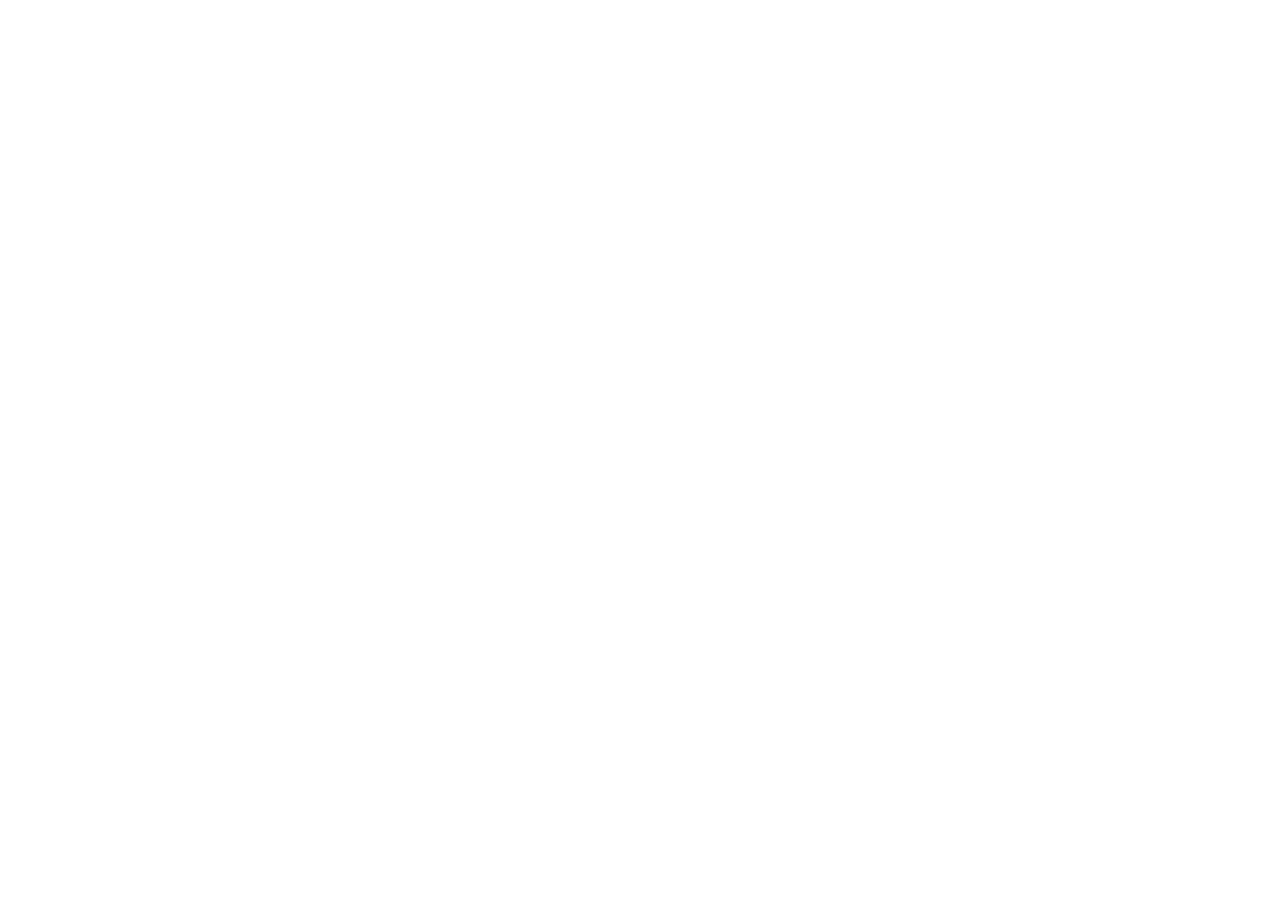
==== note.html @ 990688d2 "added index.html, notes.html and style.css to the repo" ====
<!DOCTYPE html>
<html lang="en">
<head>
    <meta charset="UTF-8">
    <meta http-equiv="X-UA-Compatible" content="IE=edge">
    <meta name="viewport" content="width=device-width, initial-scale=1.0">
    <link rel="stylesheet" href="CSS/style.css">
    <title>Document</title>
</head>
<body>
    
</body>
</html>
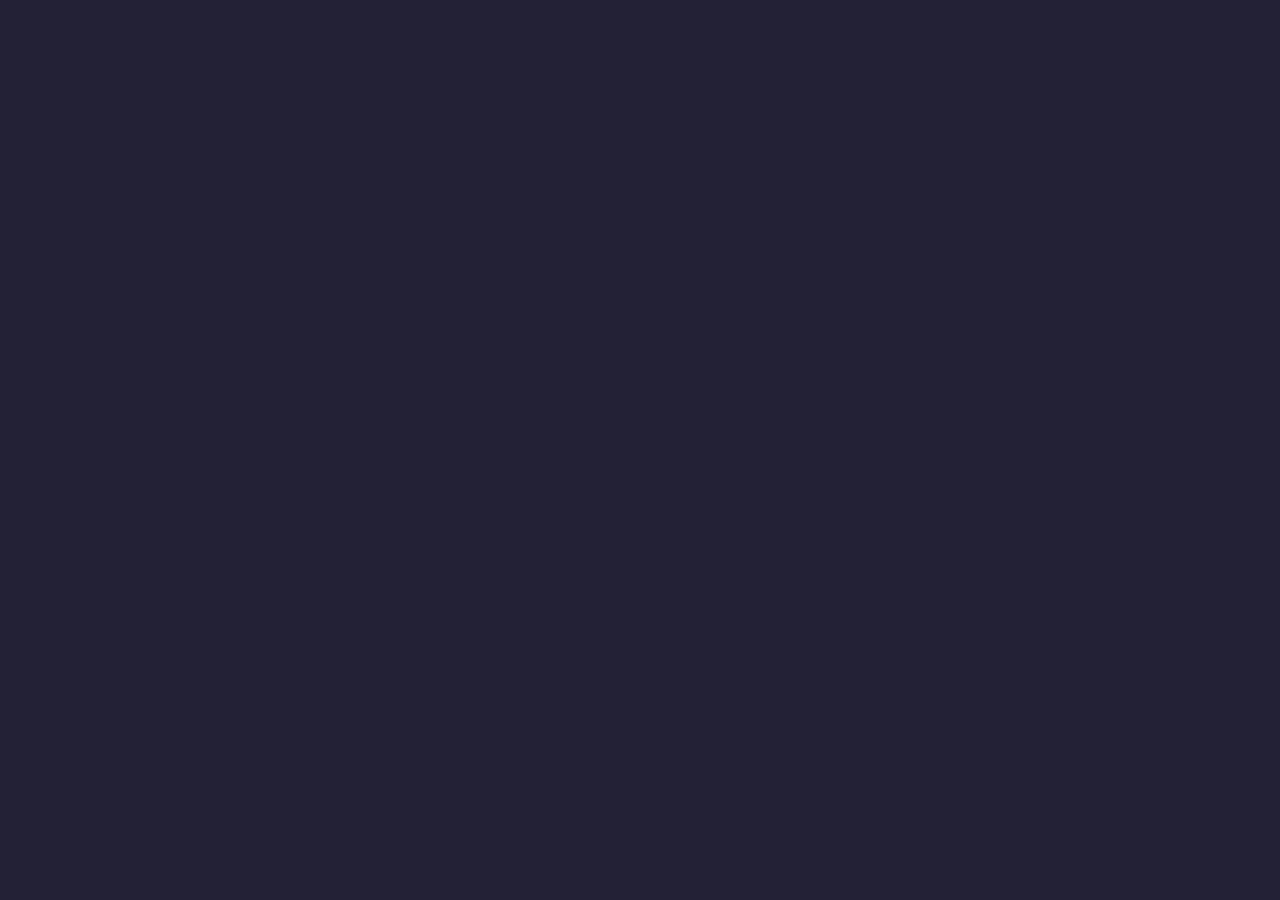
==== commit 46d0e6ae: "added new note button and note section to index.html" ====
--- a/note.html
+++ b/note.html
@@ -4,6 +4,9 @@
     <meta charset="UTF-8">
     <meta http-equiv="X-UA-Compatible" content="IE=edge">
     <meta name="viewport" content="width=device-width, initial-scale=1.0">
+    <link rel="preconnect" href="https://fonts.googleapis.com">
+    <link rel="preconnect" href="https://fonts.gstatic.com" crossorigin>
+    <link href="https://fonts.googleapis.com/css2?family=Courier+Prime&display=swap" rel="stylesheet">
     <link rel="stylesheet" href="CSS/style.css">
     <title>Document</title>
 </head>
--- a/CSS/style.css
+++ b/CSS/style.css
@@ -0,0 +1,84 @@
+body {
+    background-color: #232136;
+    margin: 0;
+}
+
+p {
+    color: #e0def4;
+    font-size: 14px;
+}
+
+h1 {
+    font-family: 'Courier Prime', monospace;
+    font-size: 20px;
+    color: #e0def4;
+    margin-top: 26px;
+}
+
+header {
+    display: flex;
+    flex-direction: row-reverse;
+    padding-left: 10px;
+    padding-right: 10px;
+    background-color: #56526e;
+}
+
+.index-nav {
+    width: 175px;
+    height: auto;
+}
+
+.topbar {
+    list-style: none;
+    display: flex;
+    flex-direction: row;
+    justify-content: space-around;
+}
+
+a {
+    color: #e0def4;
+    text-decoration: none;
+    font-size: 18px;
+}
+
+a:hover {
+    color: #ea9a97;
+}
+
+a:visited {
+    text-decoration: underline;
+}
+
+footer {
+    position: fixed;
+    left: 0;
+    bottom: 0;
+    width: 100%;
+    text-align: center;
+}
+
+.note-button {
+    color: #e0def4;
+    border: none;
+    background-color: #232136;
+    text-align: center;
+    font-size: 32px;
+    margin: 12px 12px;
+    padding: 8px 12px;
+    border-radius: 47%;
+}
+
+.note-button:hover {
+    background-color: #56526e;
+}
+
+.main-container {
+    width: 25%;
+    padding-left: 25%;
+    padding-top: 6%;
+    display: flex;
+    flex-direction: row;
+    justify-content: space-evenly;
+}
+
+
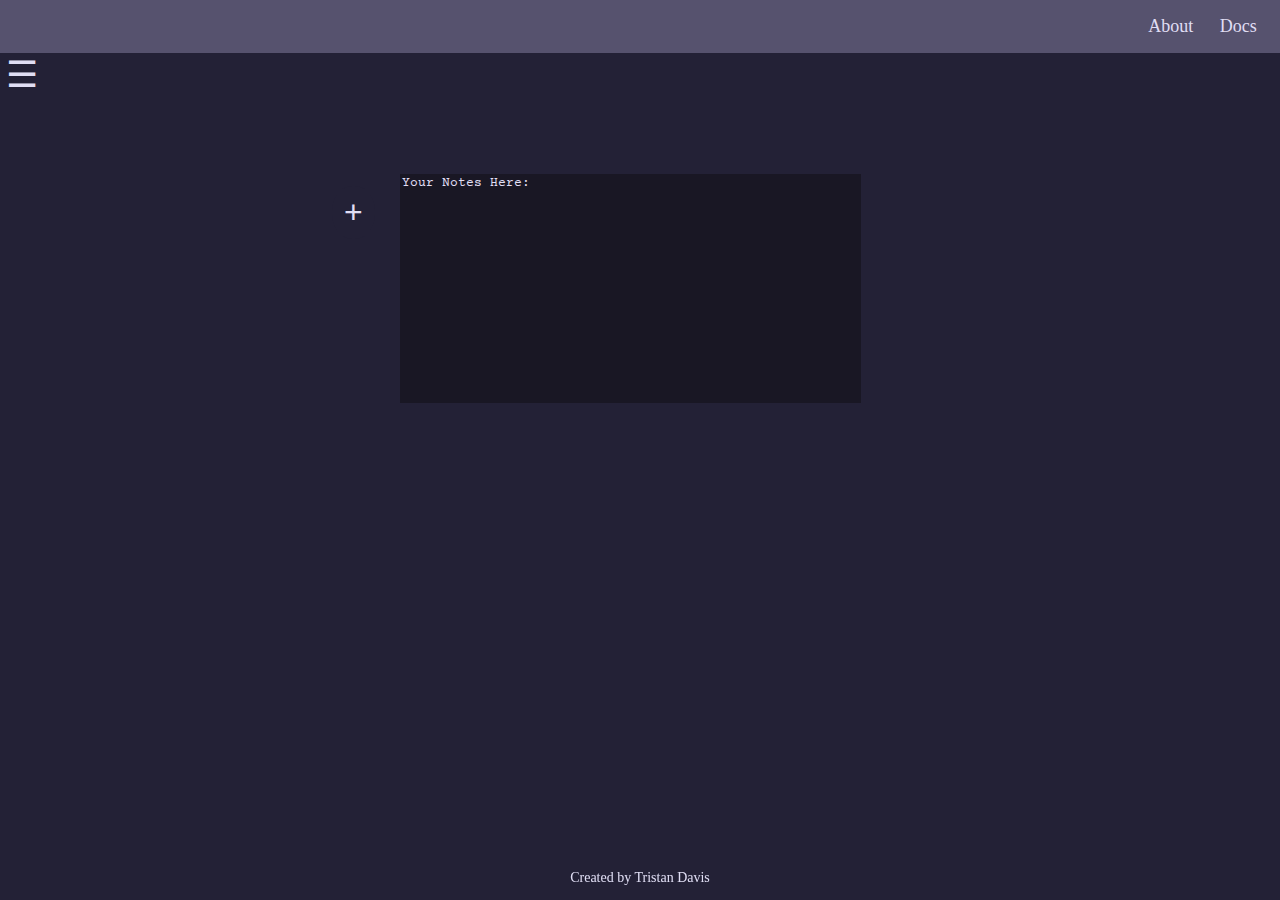
==== commit 490a1e42: "added navbar, button and text area to note.html. Has same styling as index.html" ====
--- a/note.html
+++ b/note.html
@@ -8,9 +8,31 @@
     <link rel="preconnect" href="https://fonts.gstatic.com" crossorigin>
     <link href="https://fonts.googleapis.com/css2?family=Courier+Prime&display=swap" rel="stylesheet">
     <link rel="stylesheet" href="CSS/style.css">
-    <title>Document</title>
+    <title>Note</title>
 </head>
 <body>
-    
+    <header>
+        <nav class="index-nav">
+            <ul class="topbar">
+                <li><a href="#">About</a></li>
+                <li><a href="#">Docs</a></li>
+            </ul>
+        </nav>
+    </header>
+    <main>
+        <button class="open-nav">☰</button>
+        <div class="main-container">
+            <div class="note-area">
+                <div class="note-button-div">
+                    <button class="note-button" type="button">+</button>
+                </div>
+                <div class="title-button-div">
+                    <textarea placeholder="Your Notes Here:" cols="55" rows="15"></textarea>
+                </div>
+            </div>
+    </main>
+    <footer>
+        <p>Created by Tristan Davis</p>
+</footer>
 </body>
 </html>--- a/CSS/style.css
+++ b/CSS/style.css
@@ -10,7 +10,7 @@
 
 h1 {
     font-family: 'Courier Prime', monospace;
-    font-size: 20px;
+    font-size: 18px;
     color: #e0def4;
     margin-top: 26px;
 }
@@ -81,4 +81,60 @@
     justify-content: space-evenly;
 }
 
+.open-nav {
+    color: #e0def4;
+    border: none;
+    background-color: #232136;
+    font-size: 36px;
+}
 
+.open-nav:hover {
+    color: #ea9a97;
+}
+
+.note-area {
+    width: 100%;
+}
+
+.note-button-div {
+    width: 25%;
+    float: left;
+}
+
+.title-button-div {
+    margin-left: 25%;
+}
+
+textarea {
+    background-color: #191724;
+    border: none;
+    outline: none;
+    color: #e0def4;
+    resize: none;
+}
+
+::placeholder {
+    color: #e0def4;
+    font-family: 'Courier Prime', monospace;
+}
+
+@media screen and (max-width: 600px) {
+    h1, p, a {
+        font-size: 12px;
+    }
+
+    .main-container {
+        display: flex;
+        justify-content: space-around;
+    }
+
+    .main-container h1 {
+        margin: 30px 20px;
+        white-space: nowrap;
+    }
+
+    .note-button {
+        font-size: 22px;
+    }
+}
+
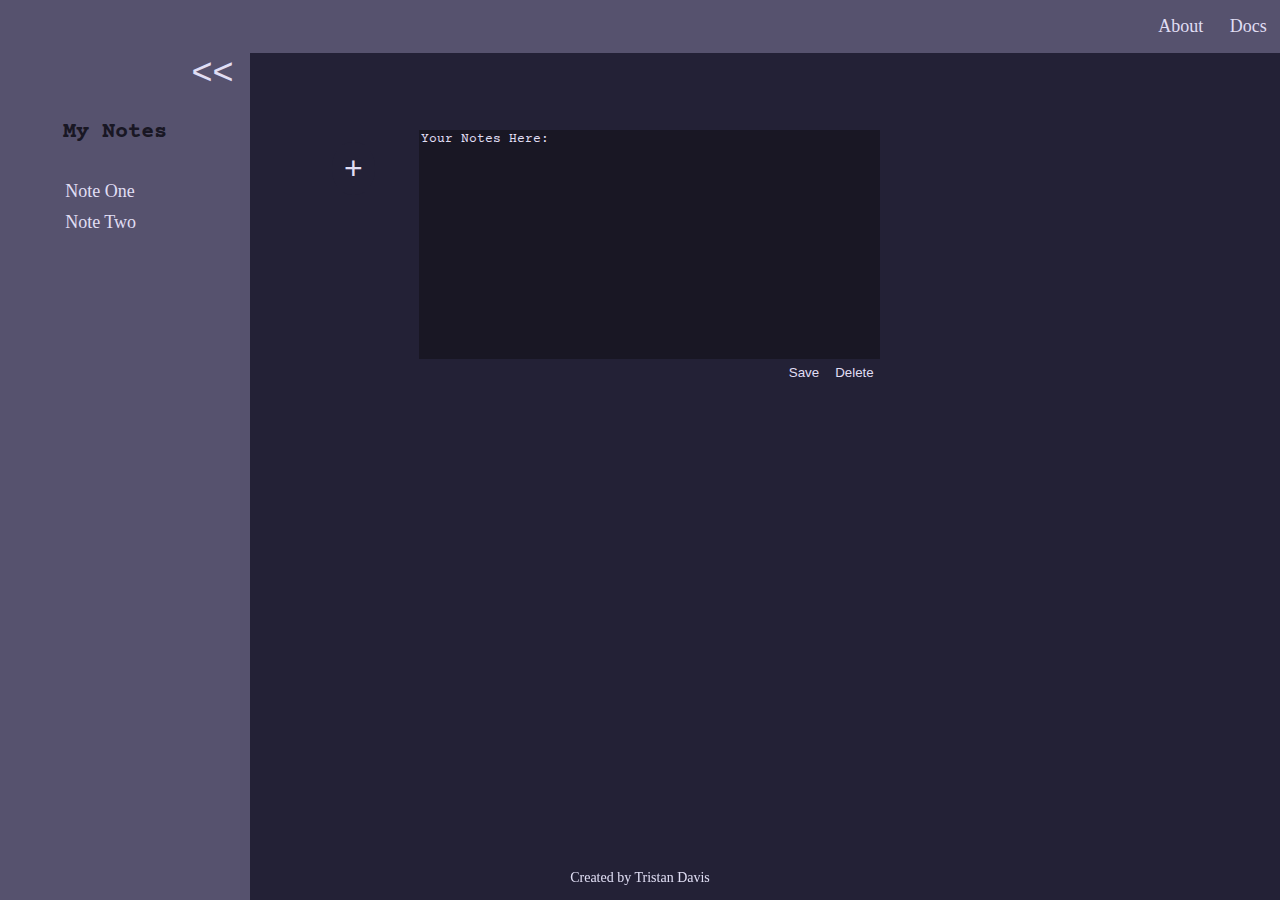
==== commit f4025216: "added a save and delete button to the text area in note.html" ====
--- a/note.html
+++ b/note.html
@@ -19,8 +19,17 @@
             </ul>
         </nav>
     </header>
+    <aside>
+        <div class="sidenav">
+            <button class="open-nav"> << </button>
+            <h1>My Notes</h1>
+            <ul>
+                <li>Note One</li>
+                <li>Note Two</li>
+            </ul>
+        </div>
+    </aside>
     <main>
-        <button class="open-nav">☰</button>
         <div class="main-container">
             <div class="note-area">
                 <div class="note-button-div">
@@ -28,8 +37,13 @@
                 </div>
                 <div class="title-button-div">
                     <textarea placeholder="Your Notes Here:" cols="55" rows="15"></textarea>
+                    <div id="note-buttons">
+                        <button class="save-delete">Save</button>
+                        <button class="save-delete">Delete</button>
+                    </div>
                 </div>
             </div>
+        </div>
     </main>
     <footer>
         <p>Created by Tristan Davis</p>
--- a/CSS/style.css
+++ b/CSS/style.css
@@ -3,7 +3,7 @@
     margin: 0;
 }
 
-p {
+p, li {
     color: #e0def4;
     font-size: 14px;
 }
@@ -16,10 +16,9 @@
 }
 
 header {
+    width: 100%;
     display: flex;
     flex-direction: row-reverse;
-    padding-left: 10px;
-    padding-right: 10px;
     background-color: #56526e;
 }
 
@@ -76,9 +75,7 @@
     width: 25%;
     padding-left: 25%;
     padding-top: 6%;
-    display: flex;
-    flex-direction: row;
-    justify-content: space-evenly;
+
 }
 
 .open-nav {
@@ -94,6 +91,8 @@
 
 .note-area {
     width: 100%;
+    display: flex;
+    align-items: flex-start;
 }
 
 .note-button-div {
@@ -102,7 +101,7 @@
 }
 
 .title-button-div {
-    margin-left: 25%;
+    margin-left: 10%;
 }
 
 textarea {
@@ -118,14 +117,61 @@
     font-family: 'Courier Prime', monospace;
 }
 
+.sidenav {
+    height: 100%;
+    width: 250px;
+    left: 0;
+    top: 0;
+    padding-top: 50px;
+    background-color: #56526e;
+    position: fixed;
+    display: flex;
+    flex-direction: column;
+  }
+
+  .sidenav li {
+    list-style: none;
+    font-size: 18px;
+    padding: 5px;
+    padding-left: 12%;
+  }
+
+  .sidenav h1 {
+      padding-left: 25%;
+      font-size: 22px;
+      font-weight: bolder;
+      color: #191724;
+  }
+
+  .sidenav .open-nav {
+      background-color: #56526e;
+      margin-left: 70%;
+  }
+
+  #note-buttons {
+      float: right;
+  }
+
+  .save-delete {
+    color: #e0def4;
+    border: none;
+    background-color: #232136;
+  }
+
+  .save-delete:hover {
+      color: #ea9a97;
+  }
+  
+
+
 @media screen and (max-width: 600px) {
-    h1, p, a {
+    h1, p, a, li {
         font-size: 12px;
     }
 
     .main-container {
         display: flex;
-        justify-content: space-around;
+        justify-content: space-evenly;
     }
 
     .main-container h1 {
@@ -133,8 +179,31 @@
         white-space: nowrap;
     }
 
+    .index-nav {
+        width: 100%;
+    }
+
     .note-button {
         font-size: 22px;
     }
-}
-
+
+    .note-button-div {
+        margin: 5px;
+    }
+
+    .sidenav {
+        height: 100%;
+        width: auto;
+        background-color: #56526e;
+        position: fixed;
+        display: flex;
+        flex-direction: column;
+
+    }
+
+    aside {
+        display: flex;
+    }
+
+}
+
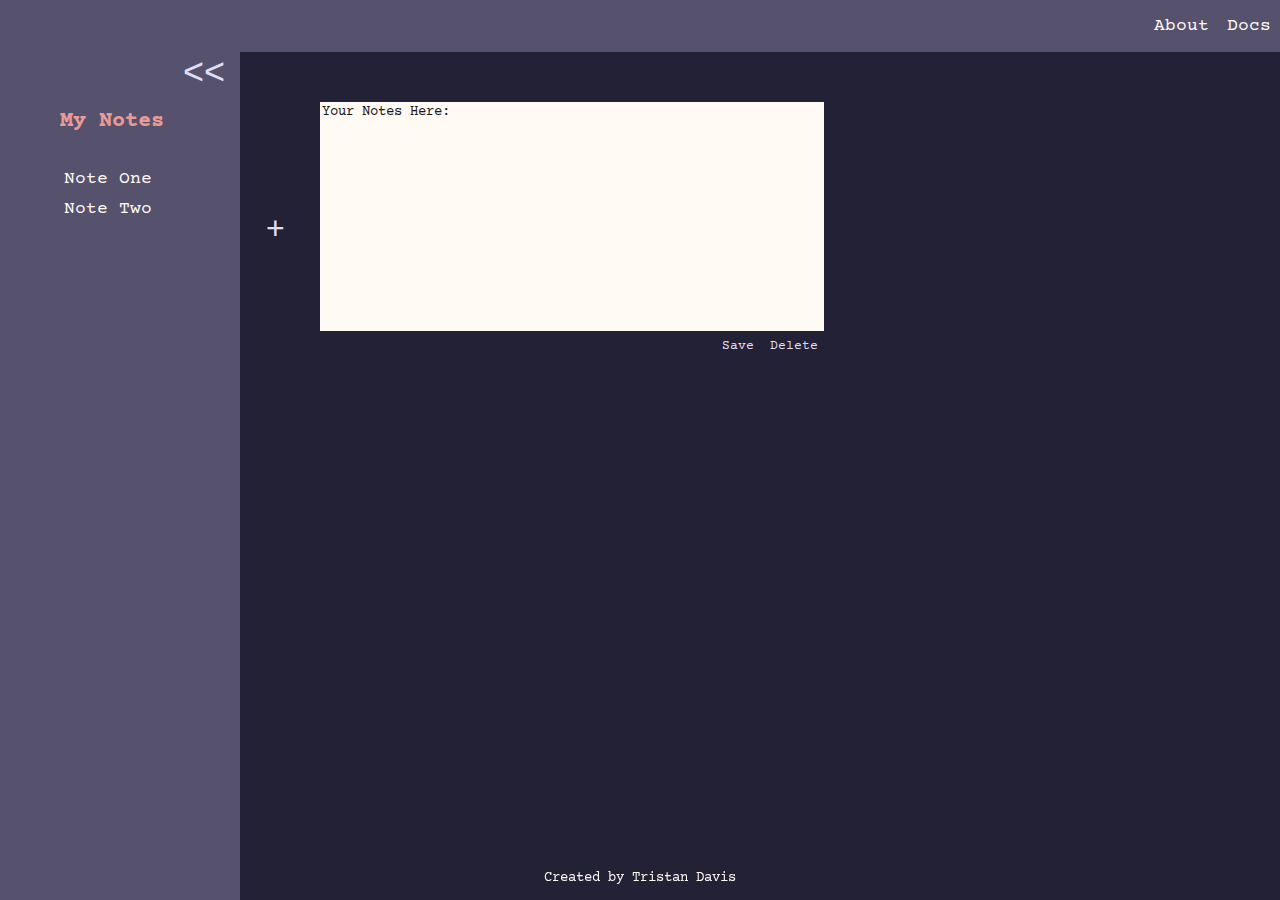
==== commit 8f984232: "fixed accesibility issues, added media queries to index.html and note.html" ====
--- a/note.html
+++ b/note.html
@@ -20,8 +20,8 @@
         </nav>
     </header>
     <aside>
-        <div class="sidenav">
-            <button class="open-nav"> << </button>
+        <div class="slide-out">
+            <button class="open-slide-out"> << </button>
             <h1>My Notes</h1>
             <ul>
                 <li>Note One</li>
--- a/CSS/style.css
+++ b/CSS/style.css
@@ -1,22 +1,22 @@
 body {
     background-color: #232136;
     margin: 0;
+    height: 100%;
 }
 
 p, li {
-    color: #e0def4;
+    color: #fffaf3;
     font-size: 14px;
+    font-family: 'Courier Prime', monospace;
 }
 
 h1 {
     font-family: 'Courier Prime', monospace;
     font-size: 18px;
-    color: #e0def4;
-    margin-top: 26px;
+    color: #fffaf3;
 }
 
 header {
-    width: 100%;
     display: flex;
     flex-direction: row-reverse;
     background-color: #56526e;
@@ -35,7 +35,8 @@
 }
 
 a {
-    color: #e0def4;
+    font-family: 'Courier Prime', monospace;
+    color: #fffaf3;
     text-decoration: none;
     font-size: 18px;
 }
@@ -50,7 +51,6 @@
 
 footer {
     position: fixed;
-    left: 0;
     bottom: 0;
     width: 100%;
     text-align: center;
@@ -62,9 +62,9 @@
     background-color: #232136;
     text-align: center;
     font-size: 32px;
-    margin: 12px 12px;
-    padding: 8px 12px;
-    border-radius: 47%;
+    margin: 4px 2px;
+    padding: 8px;
+    border-radius: 50%;
 }
 
 .note-button:hover {
@@ -72,27 +72,28 @@
 }
 
 .main-container {
-    width: 25%;
-    padding-left: 25%;
-    padding-top: 6%;
-
-}
-
-.open-nav {
+    margin: auto;
+    width: 20%;
+    padding-top: 50px;
+    padding-right: 40%;
+}
+
+.open-slide-out {
     color: #e0def4;
     border: none;
     background-color: #232136;
     font-size: 36px;
 }
 
-.open-nav:hover {
+.open-slide-out:hover {
     color: #ea9a97;
 }
 
 .note-area {
+    margin: auto;
     width: 100%;
     display: flex;
-    align-items: flex-start;
+    align-items: center;
 }
 
 .note-button-div {
@@ -105,45 +106,47 @@
 }
 
 textarea {
-    background-color: #191724;
+    background-color: #fffaf3;
     border: none;
     outline: none;
-    color: #e0def4;
+    color: #191724;
     resize: none;
+    width: 500px;
 }
 
 ::placeholder {
-    color: #e0def4;
-    font-family: 'Courier Prime', monospace;
-}
-
-.sidenav {
+    color: #191724;
+    font-family: 'Courier Prime', monospace;
+    font-size: 14px;
+}
+
+.slide-out {
     height: 100%;
-    width: 250px;
+    width: 240px;
+    position: fixed;
+    margin-top: 50px;
     left: 0;
     top: 0;
-    padding-top: 50px;
     background-color: #56526e;
-    position: fixed;
     display: flex;
     flex-direction: column;
   }
 
-  .sidenav li {
+  .slide-out li {
     list-style: none;
     font-size: 18px;
     padding: 5px;
     padding-left: 12%;
   }
 
-  .sidenav h1 {
+  .slide-out h1 {
       padding-left: 25%;
       font-size: 22px;
       font-weight: bolder;
-      color: #191724;
-  }
-
-  .sidenav .open-nav {
+      color: #ea9a97;
+  }
+
+  .slide-out .open-slide-out {
       background-color: #56526e;
       margin-left: 70%;
   }
@@ -156,22 +159,21 @@
     color: #e0def4;
     border: none;
     background-color: #232136;
+    font-family: 'Courier Prime', monospace;
   }
 
   .save-delete:hover {
       color: #ea9a97;
   }
   
-
-
-@media screen and (max-width: 600px) {
-    h1, p, a, li {
+  @media screen and (max-width: 600px) {
+    h1, p, a {
         font-size: 12px;
     }
 
     .main-container {
         display: flex;
-        justify-content: space-evenly;
+        justify-content: center;
     }
 
     .main-container h1 {
@@ -180,30 +182,49 @@
     }
 
     .index-nav {
-        width: 100%;
+        width: 50%;
     }
 
     .note-button {
+        font-size: 14px;
+    }
+
+    .slide-out {
+        width: 20%;
+        margin-top: 45px;
+    }
+
+    .slide-out li {
+        list-style: none;
+        font-size: 10px;
+        padding: 5px;
+    }
+    
+    .slide-out h1 {
+        padding-left: 10%;
+        font-size: 14px;
+    }
+
+    ul {
+        padding-left: 0;
+        width: 100px;
+        display: flex;
+        justify-content: center;
+        flex-direction: column;
+    }
+
+    ::placeholder {
+        font-size: 12px;
+    }
+
+    .slide-out .open-slide-out {
         font-size: 22px;
-    }
-
-    .note-button-div {
-        margin: 5px;
-    }
-
-    .sidenav {
-        height: 100%;
-        width: auto;
-        background-color: #56526e;
-        position: fixed;
-        display: flex;
-        flex-direction: column;
-
-    }
-
-    aside {
-        display: flex;
-    }
-
-}
-
+        margin-left: 0;
+    }
+
+    textarea {
+        width: 200px;
+    }
+
+  }
+
